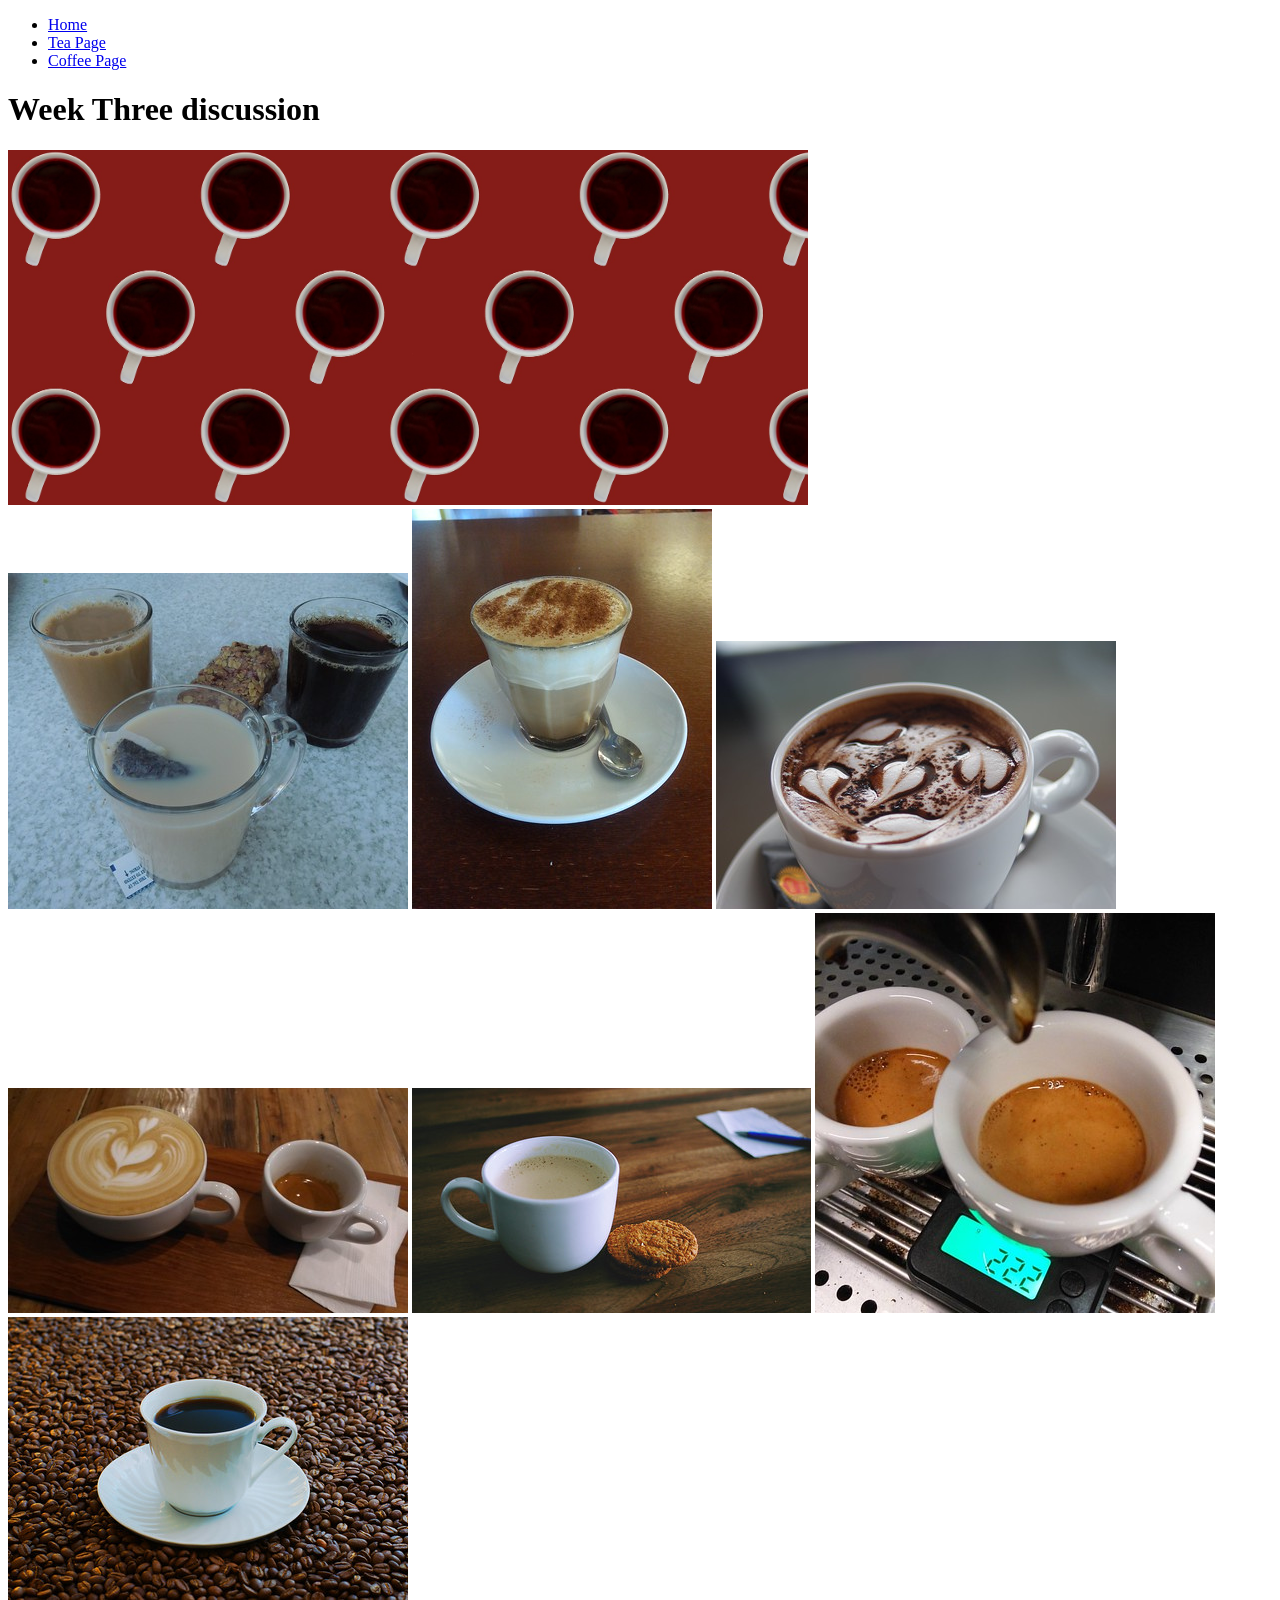
==== coffee.html @ 2e64709e "Add files via upload" ====
<!DOCTYPE html>
<html lang="en">
<head>
    <meta charset="UTF-8">
    <meta http-equiv="X-UA-Compatible" content="IE=edge">
    <meta name="viewport" content="width=device-width, initial-scale=1.0">
    <!-- <link rel="stylesheet" href="css/html5reset.css"> -->
    <!-- <link rel="stylesheet" href="css/student1.css"> -->
    <!-- <link rel="stylesheet" href="css/student2.css"> -->
    <!-- <link rel="stylesheet" href="css/student3.css"> -->
    <title>Coffee</title>
</head>
<body>
    <header>
        <nav>
            <ul>
                <li><a href = "index.html">Home</a></li>
                <li><a href="tea.html">Tea Page</a></li>
                <li><a href="coffee.html">Coffee Page</a></li>
            </ul>
        </nav>
        <h1>Week Three discussion</h1>
        <img src = "images/cover_image.jpg" width="800" alt = "">
    </header>
    <main>
        <img src="images/coffee1.jpg" alt="3 cups of coffee one with cream, one without, and a cookie">
        <img src="images/coffee2.jpg" alt="flat white coffee with a small spoon on a saucer">
        <img src="images/coffee3.jpg" alt="cappuccino with small hearts drawn on the top in milk foam">
        <img src="images/coffee4.jpg" alt="two cups of coffee one is a large latte with a heart in the milk foam the other is a small shot of espresso">
        <img src="images/coffee5.jpg" alt="cup of hot coffee with lots of milk and three oatmeal cookies">
        <img src="images/coffee8.jpg" alt="two shots of espresso being extracted into small cups">
        <img src="images/coffee9.jpg" alt="cup of black coffee sitting on a bed of coffee beans">
       
    </main>
    
</body>
</html>
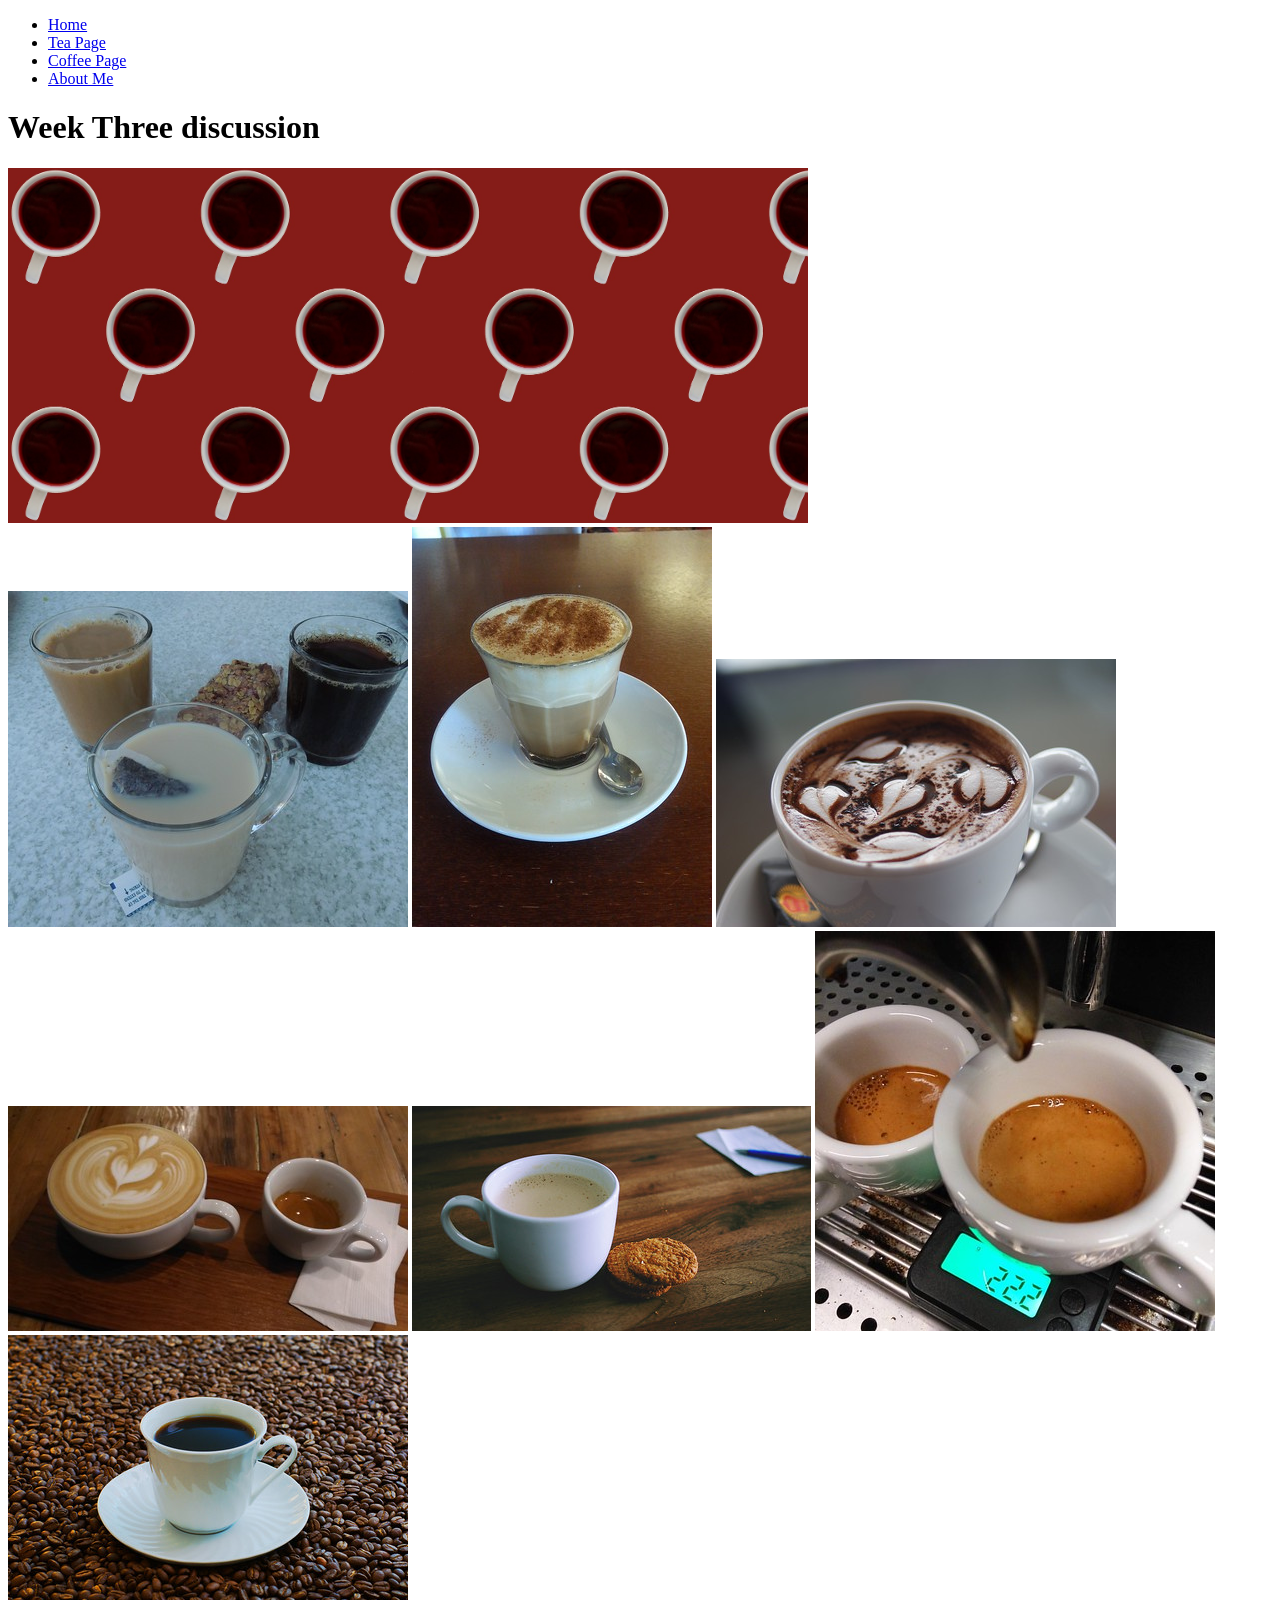
==== commit 1f4bc3df: "Add files via upload" ====
--- a/coffee.html
+++ b/coffee.html
@@ -17,6 +17,7 @@
                 <li><a href = "index.html">Home</a></li>
                 <li><a href="tea.html">Tea Page</a></li>
                 <li><a href="coffee.html">Coffee Page</a></li>
+                 <li><a href="About_Me.html">About Me</a></li>
             </ul>
         </nav>
         <h1>Week Three discussion</h1>
